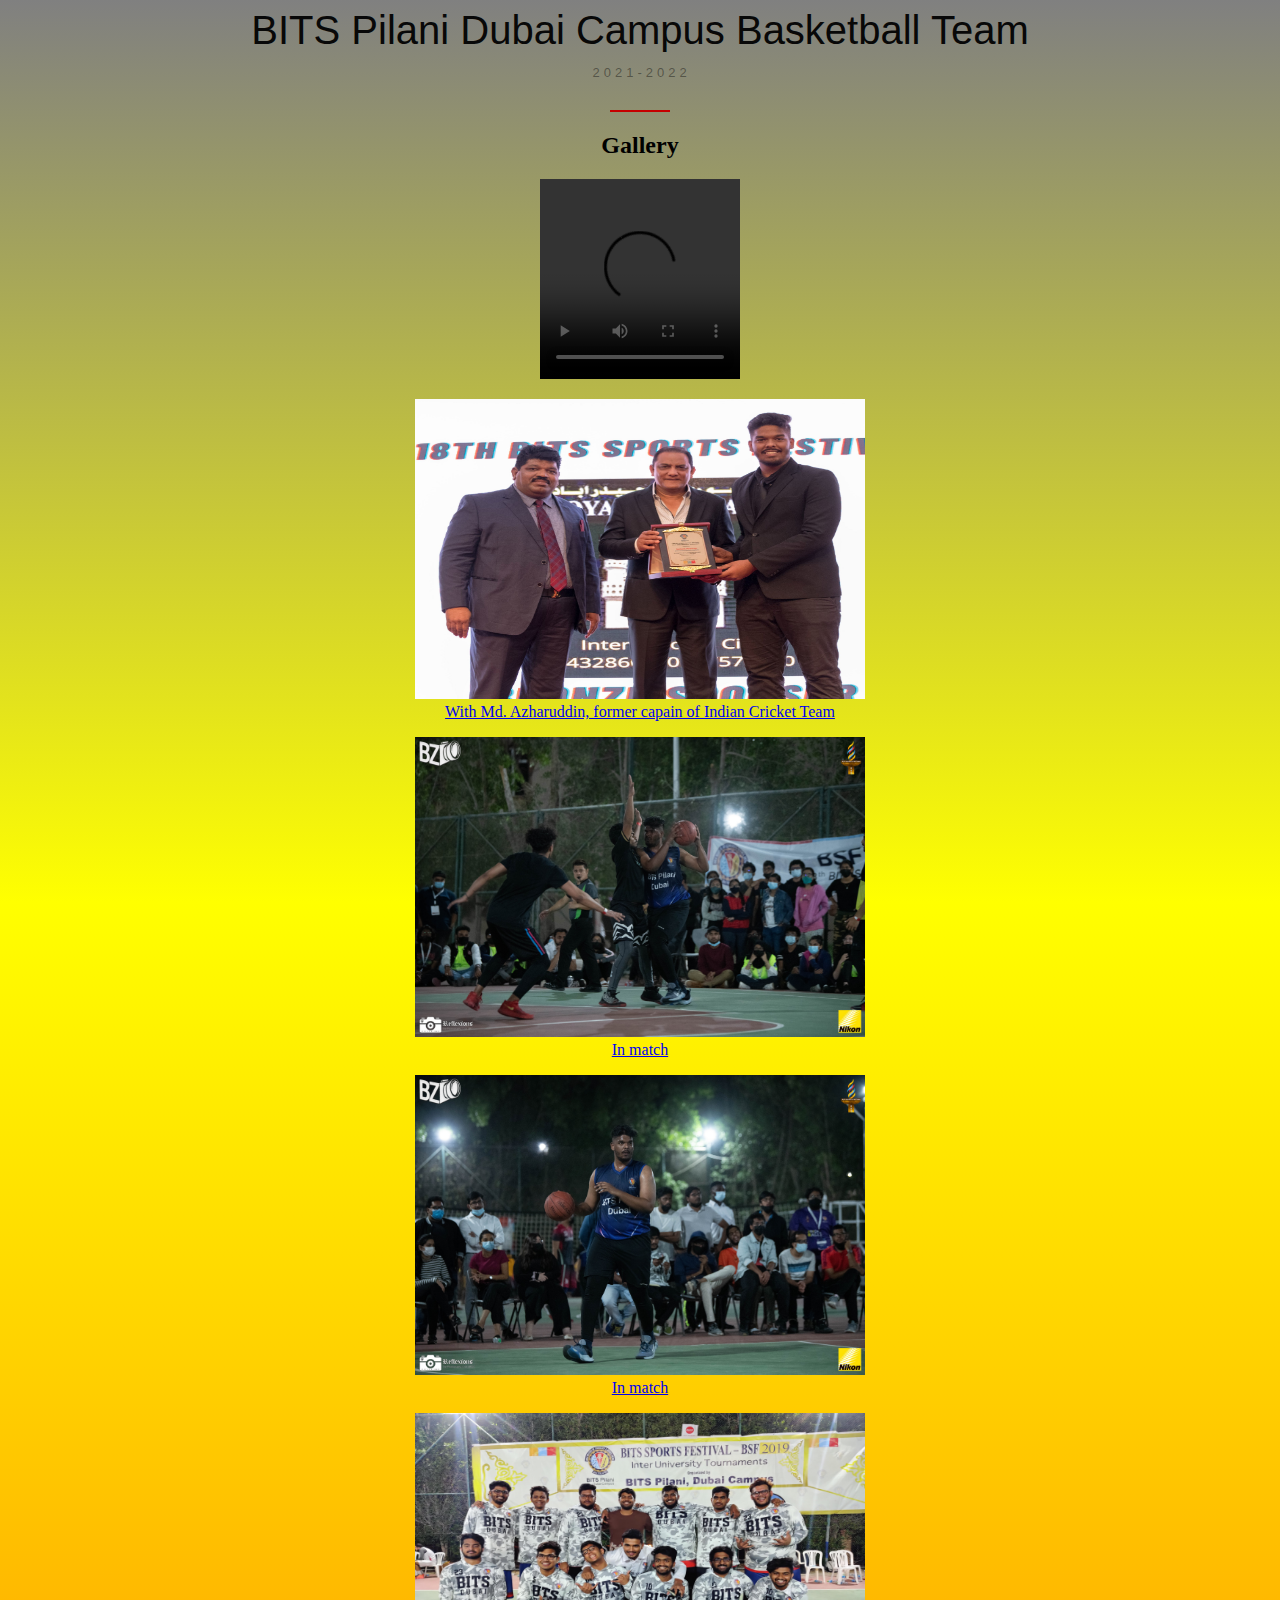
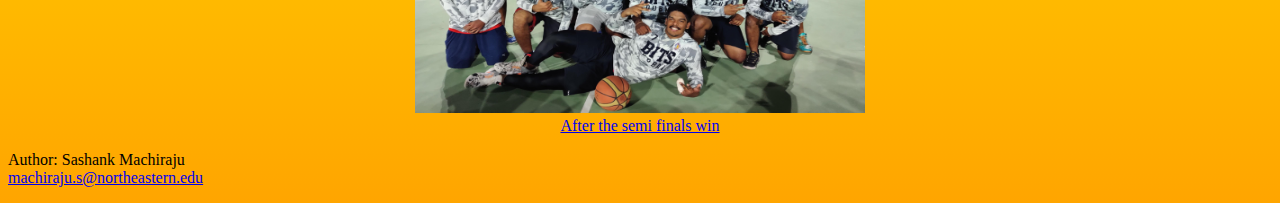
==== Assgn1B/1B2.html @ 8e6261d1 "Add files via upload" ====
<!DOCTYPE html>
<html lang="en">
<link rel="stylesheet" href="1B CSS.css">
<head>
    <meta charset="UTF-8">
    <meta http-equiv="X-UA-Compatible" content="IE=edge">
    <meta name="viewport" content="width=device-width, initial-scale=1.0">
    <title>BPDC Basketball Gallery</title>
<body class="grad"> 
    <header>
        <div class="two alt-two">
            <h1>BITS Pilani Dubai Campus Basketball Team
            <span>2021-2022<span>
            </h1>     
        <h2 class="center">Gallery</h2>
    </div>
    </header>

    <div class="center">
        <video width="640" height="480" controls>
            <source src="video\reel.mp4" type="video/mp4">
            <source src="video\reel.ogg" type="video/ogg">
            
        </video>
        <figure>
            <a href="images\CED_5449-02.jpeg" target="_blank">
                <img src="images\CED_5449-02.jpeg" alt="flag" class="img">
                <figcaption>With Md. Azharuddin, former capain of Indian Cricket Team</figcaption>
            </a>
        </figure>
        <figure>
            <a href="images\CED_2134.jpg" target="_blank">
                <img src="images\CED_2134.jpg" alt="flag" class="img">
                <figcaption>In match</figcaption>
                
            </a>
        </figure>
        <figure>
            <a href="images\CED_2105.jpg" target="_blank">
                <img src="images\CED_2105.jpg" alt="flag" class="img">
                <figcaption>In match</figcaption>
            </a>
        </figure>
        <figure>
            <a href="images\IMG_20191126_234508.jpg" target="_blank">
                <img src="images\IMG_20191126_234508.jpg" alt="flag" class="img">
                <figcaption>After the semi finals win</figcaption>
            </a>
        </figure>
    </div>
    <div>
    <footer>
            <p>Author: Sashank Machiraju<br>
            <a href="mailto:machiraju.s@northeastern.edu">machiraju.s@northeastern.edu</a></p>
    </footer>
    </div>

    

</body>
</html>
---- Assgn1B/1B CSS.css ----
table, th, td {
border:1px solid black;
text-align: center;
margin-left: auto;
margin-right: auto;

}
.column {
  float: left;
  width: 30%;
  margin-left: auto;
  margin-right: auto;
  padding: 5px;
  text-align: center;
}

/* Clear floats after image containers */
.row::after {
  content: "";
  clear: both;
  display: table;
  text-align: center;
}    

body{
  
  background-image: url('images/.jpg');
  background-size: contain;
  
}

video{
  width: 200px;
  height: 200px;
  size: 10px;
}

h1 {
  position: relative;
  padding: 0;
  margin: 0;
  font-family: "Comic Sans", sans-serif;
  font-weight: 300;
  font-size: 40px;
  color: #080808;
  -webkit-transition: all 0.4s ease 0s;
  -o-transition: all 0.4s ease 0s;
  transition: all 0.4s ease 0s;
}

h1 span {
  display: block;
  font-size: 0.5em;
  line-height: 1.3;
}
h1 em {
  font-style: normal;
  font-weight: 600;
}

.two h1 {
  text-transform: capitalize;
}
.two h1:before {
  position: absolute;
  left: 0;
  bottom: 0;
  width: 60px;
  height: 2px;
  content: "";
  background-color: #c50000;
}

.two h1 span {
  font-size: 13px;
  font-weight: 500;
  text-transform: uppercase;
  letter-spacing: 4px;
  line-height: 3em;
  padding-left: 0.25em;
  color: rgba(0, 0, 0, 0.4);
  padding-bottom: 10px;
}
.alt-two h1 {
  text-align:center;
}
.alt-two h1:before {
  left:50%; margin-left:-30px;
}

.center {
  text-align: center;
  margin-left: 25%;
  margin-right: 25%;
  width: 50%;
}

.grad{
  background: linear-gradient(grey, yellow, orange);
}

.text{
  text-align: center;
}  

.img{
  width: 450px;
  height: 300px;
}
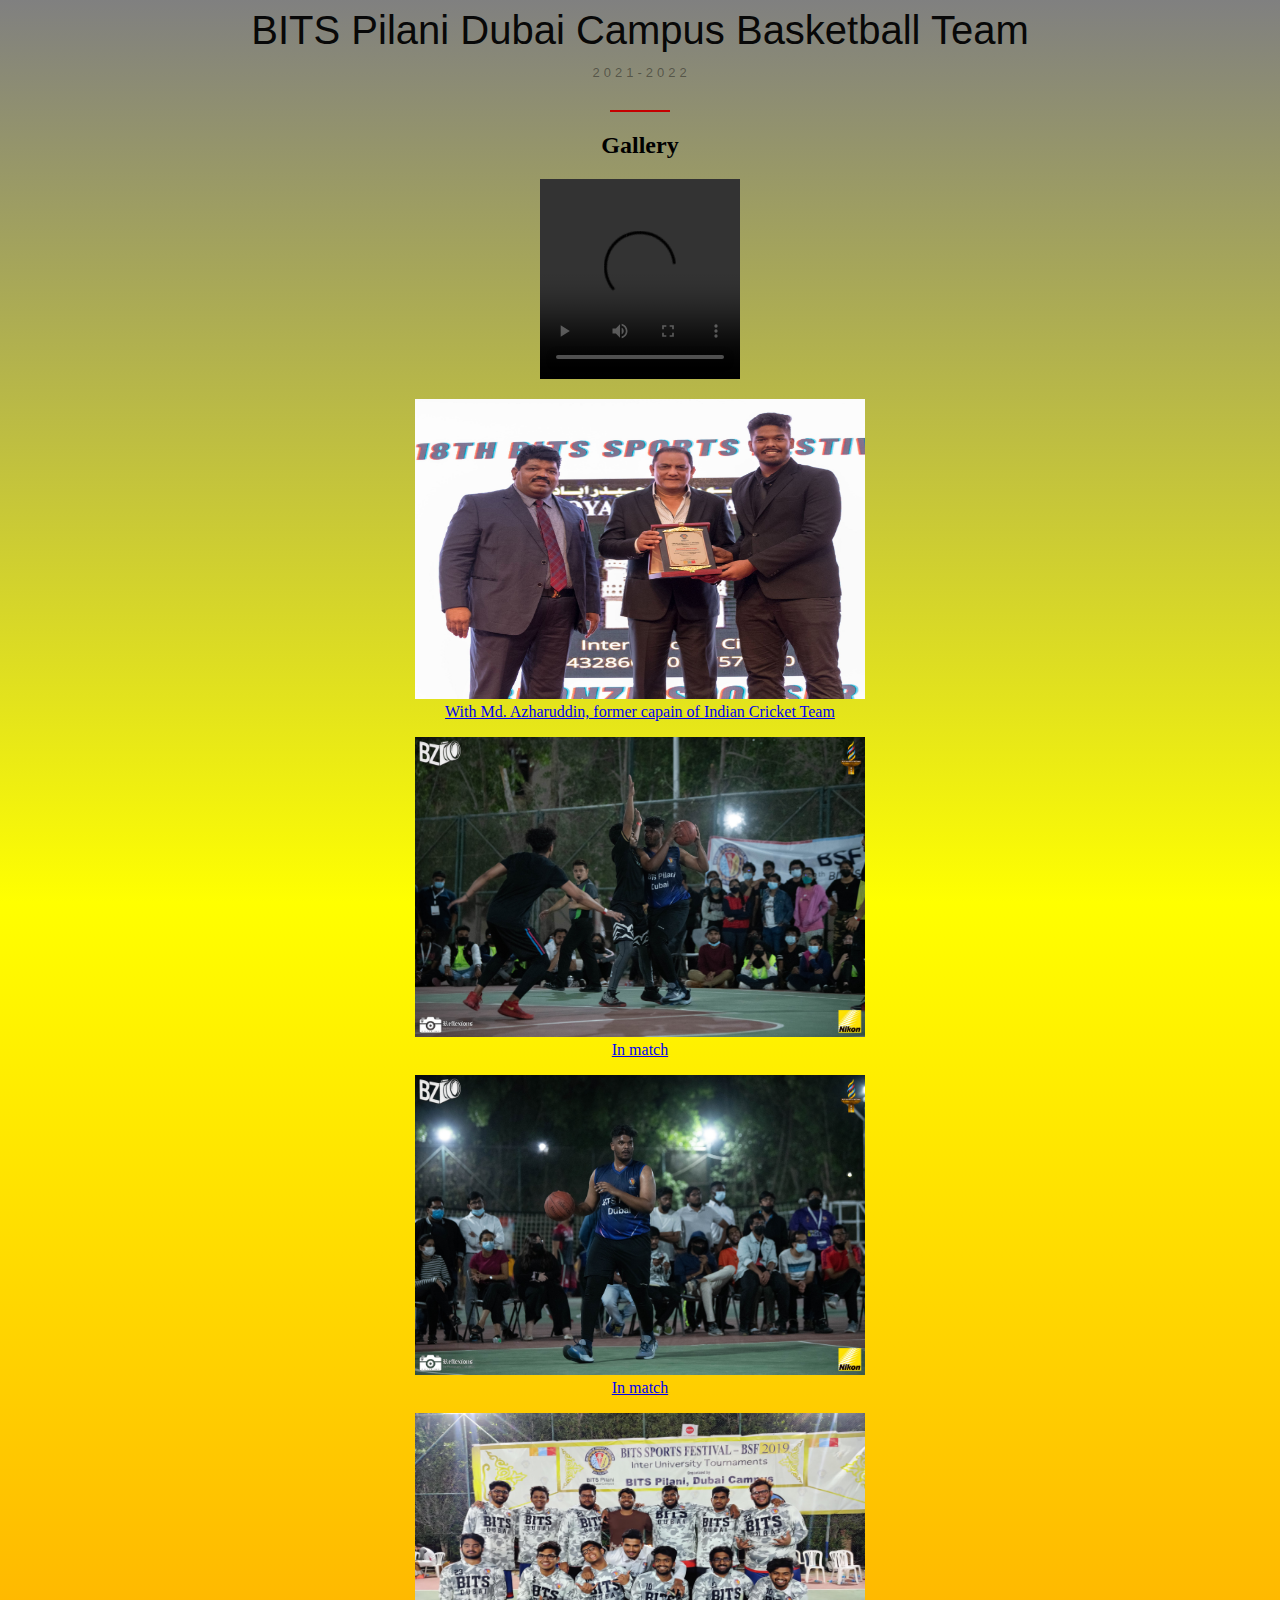
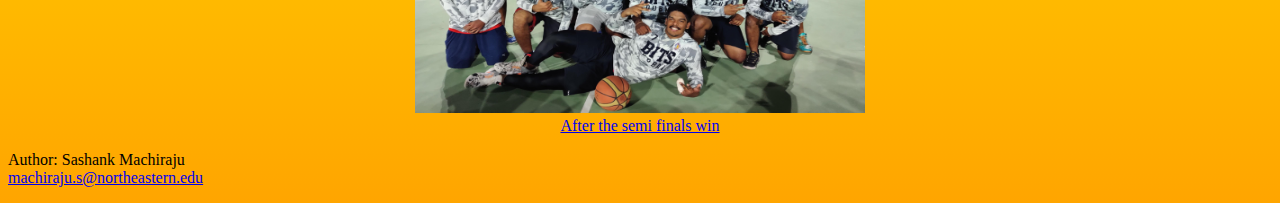
==== commit c9a1dadf: "Update 1B2.html" ====
--- a/Assgn1B/1B2.html
+++ b/Assgn1B/1B2.html
@@ -18,8 +18,8 @@
 
     <div class="center">
         <video width="640" height="480" controls>
-            <source src="video\reel.mp4" type="video/mp4">
-            <source src="video\reel.ogg" type="video/ogg">
+            <source src="reel.mp4" type="video/mp4">
+            <source src="reel.ogg" type="video/ogg">
             
         </video>
         <figure>
@@ -58,4 +58,4 @@
     
 
 </body>
-</html>+</html>
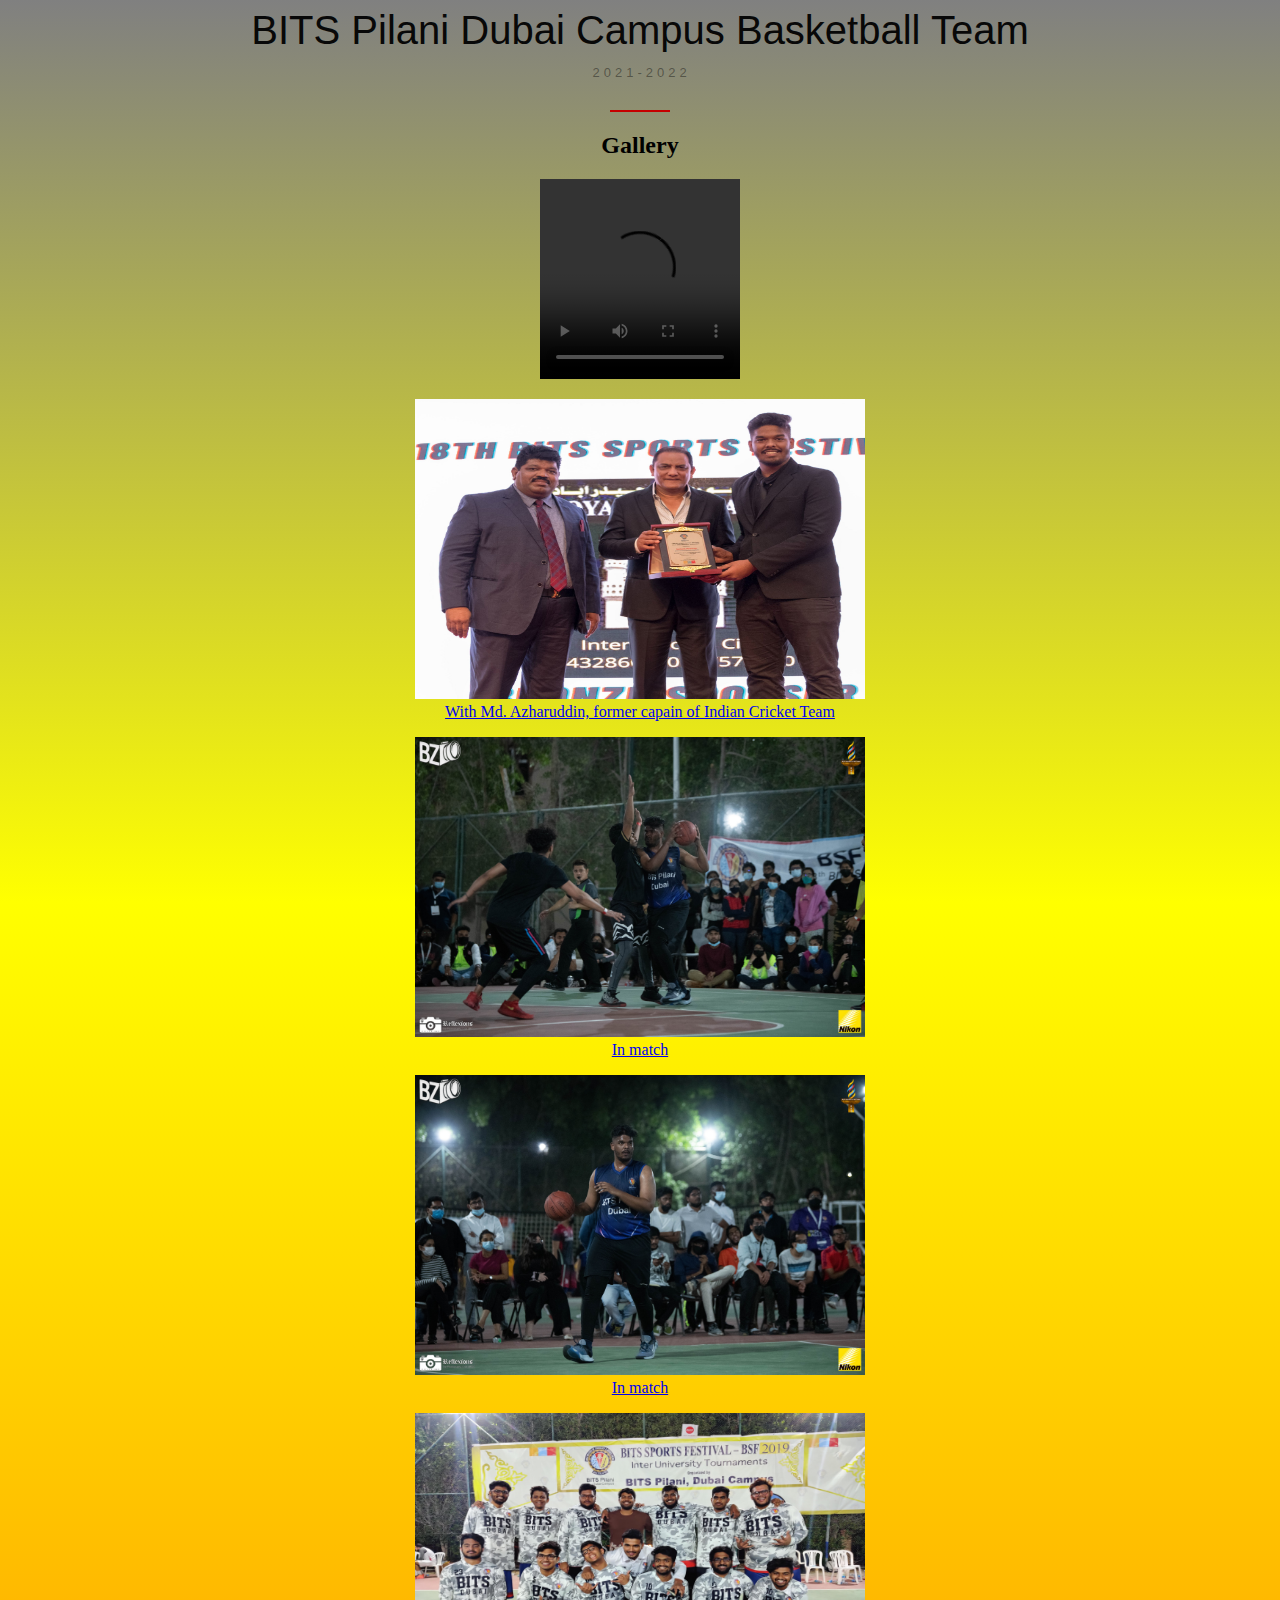
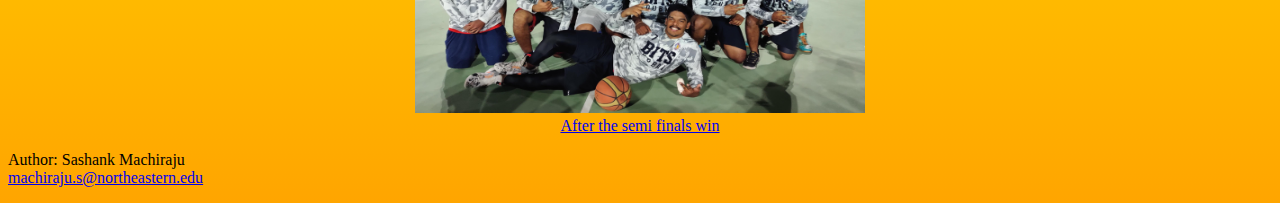
==== commit f549a487: "Update 1B2.html" ====
--- a/Assgn1B/1B2.html
+++ b/Assgn1B/1B2.html
@@ -18,8 +18,8 @@
 
     <div class="center">
         <video width="640" height="480" controls>
-            <source src="reel.mp4" type="video/mp4">
-            <source src="reel.ogg" type="video/ogg">
+            <source src="video/reel.mp4" type="video/mp4">
+            <source src="video/reel.ogg" type="video/ogg">
             
         </video>
         <figure>
